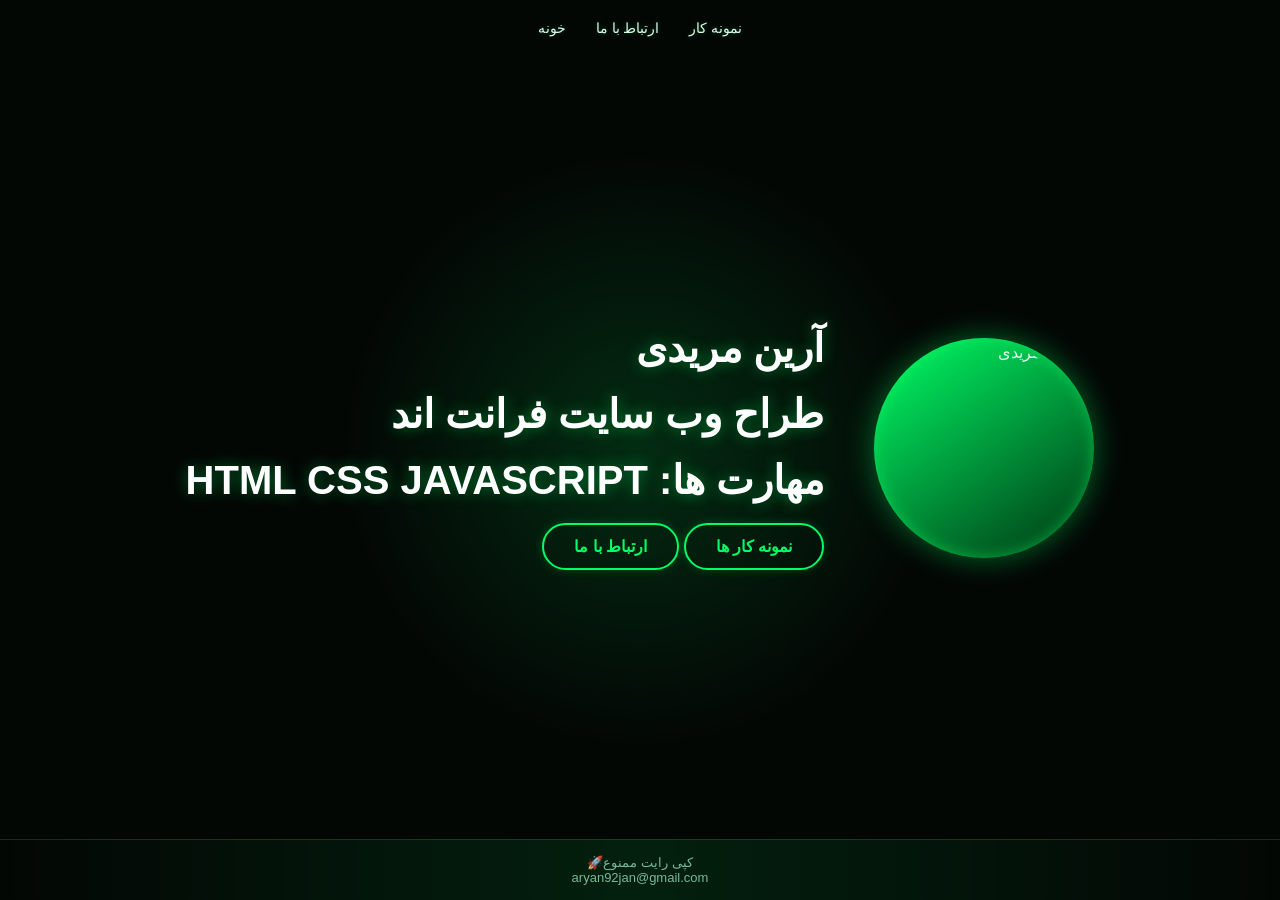
==== صفحه شخصی.html @ 90587d92 "Create صفحه شخصی.html" ====
<!DOCTYPE html>
<html lang="fa" dir="rtl">
<head>
    <meta charset="UTF-8">
    <meta name="viewport" content="width=device-width, initial-scale=1.0">
    <title>Arian Moridi</title>
    <style>
        :root {
            --bg-color: #030704;
            --neon-green: #00ff66;
            --neon-glow: rgba(0, 255, 102, 0.4);
            --text-color: #e0f8ec;
        }

        * {
            box-sizing: border-box;
            margin: 0;
            padding: 0;
            font-family: Tahoma, sans-serif;
        }

        body {
            background-color: var(--bg-color);
            color: var(--text-color);
            min-height: 100vh;
            overflow-x: hidden;
            display: flex;
            flex-direction: column;
            justify-content: space-between;
            position: relative;
        }

        body::before {
            content: '';
            position: absolute;
            top: 50%;
            left: 50%;
            transform: translate(-50%, -50%);
            width: 600px;
            height: 600px;
            background: radial-gradient(circle, rgba(0,255,102,0.15) 0%, rgba(3,7,4,0) 70%);
            z-index: 0;
            pointer-events: none;
        }

        header {
            display: flex;
            justify-content: center;
            gap: 30px;
            padding: 20px;
            z-index: 1;
        }

        header a {
            color: var(--text-color);
            text-decoration: none;
            font-size: 14px;
            transition: 0.3s;
            text-shadow: 0 0 5px rgba(0,255,102,0.3);
        }

        header a:hover {
            color: var(--neon-green);
            text-shadow: 0 0 10px var(--neon-green);
        }

        main {
            display: flex;
            flex-direction: row;
            align-items: center;
            justify-content: center;
            gap: 50px;
            padding: 40px;
            z-index: 1;
            margin: auto;
            flex-wrap: wrap;
        }

        .profile-container {
            width: 220px;
            height: 220px;
            border-radius: 50%;
            padding: 5px;
            background: linear-gradient(145deg, #00ff66, #003311);
            box-shadow: 0 0 30px var(--neon-glow), inset 0 0 15px rgba(0,255,102,0.5);
            display: flex;
            align-items: center;
            justify-content: center;
            animation: pulse-glow 3s infinite alternate;
        }

        .profile-container img {
            width: 100%;
            height: 100%;
            border-radius: 50%;
            object-fit: cover;
        }

        .intro-text {
            text-align: right;
        }

        .intro-text h1 {
            font-size: 2.5rem;
            color: #ffffff;
            text-shadow: 0 0 15px var(--neon-glow);
            margin-bottom: 20px;
        }

        .btn-neon {
            display: inline-block;
            padding: 12px 30px;
            background: transparent;
            color: var(--neon-green);
            border: 2px solid var(--neon-green);
            border-radius: 30px;
            text-decoration: none;
            font-weight: bold;
            box-shadow: 0 0 10px rgba(0,255,102,0.2);
            transition: 0.4s;
        }

        .btn-neon:hover {
            background: var(--neon-green);
            color: var(--bg-color);
            box-shadow: 0 0 25px var(--neon-green);
        }

        footer {
            text-align: center;
            padding: 15px;
            background: linear-gradient(90deg, transparent, rgba(0,255,102,0.1), transparent);
            border-top: 1px solid rgba(0,255,102,0.2);
            z-index: 1;
            font-size: 13px;
            color: #7ab899;
        }

        @keyframes pulse-glow {
            0% {
                box-shadow: 0 0 20px rgba(0, 255, 102, 0.3);
            }
            100% {
                box-shadow: 0 0 45px rgba(0, 255, 102, 0.7);
            }
        }
    </style>
</head>
<body>

    <header>
        <a href="نمونه کار.html">نمونه کار</a>
        <a href="ارتباط با ما.html">ارتباط با ما</a>
        <a href="index.html">خونه</a>
    </header>

    <main>
        <div class="profile-container">
            <img src="image/arian.jpg" alt="آرین مریدی">
        </div>
        <div class="intro-text">
            <h1>آرین مریدی</h1>
            <h1>طراح وب سایت فرانت اند</h1>
            <h1>مهارت ها: HTML CSS JAVASCRIPT</h1>
            <a href="نمونه کار.html" class="btn-neon">نمونه کار ها</a>
            <a href="ارتباط با ما.html" class="btn-neon">ارتباط با ما</a>
        </div>
    </main>
    <footer>
        <span>کپی رایت ممنوع🚀<br>aryan92jan@gmail.com</span></br>
    </footer>
</body>
</html>
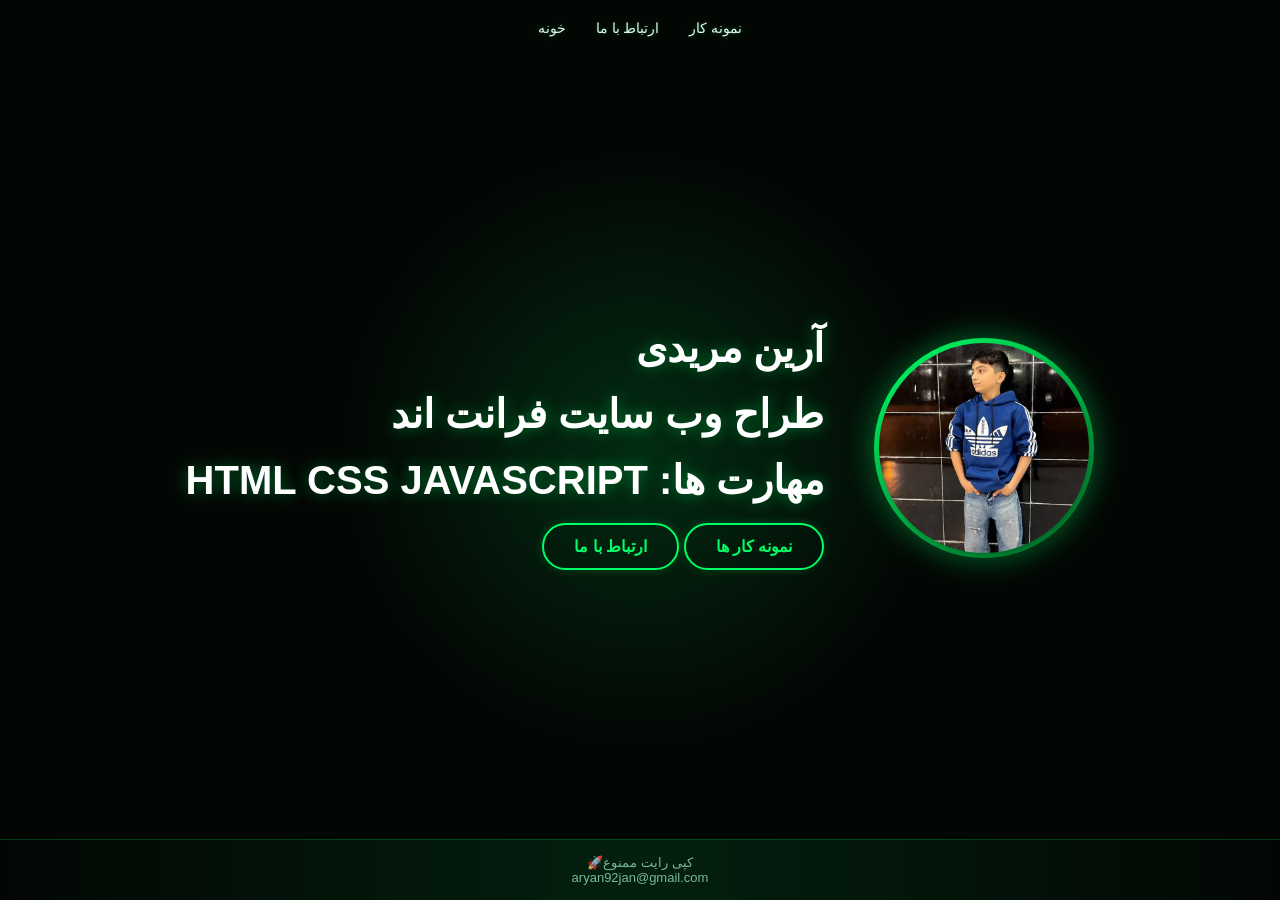
==== commit d12e3360: "Update صفحه شخصی.html" ====
--- a/صفحه شخصی.html
+++ b/صفحه شخصی.html
@@ -156,7 +156,7 @@
 
     <main>
         <div class="profile-container">
-            <img src="image/arian.jpg" alt="آرین مریدی">
+            <img src="arian.jpg" alt="آرین مریدی">
         </div>
         <div class="intro-text">
             <h1>آرین مریدی</h1>
